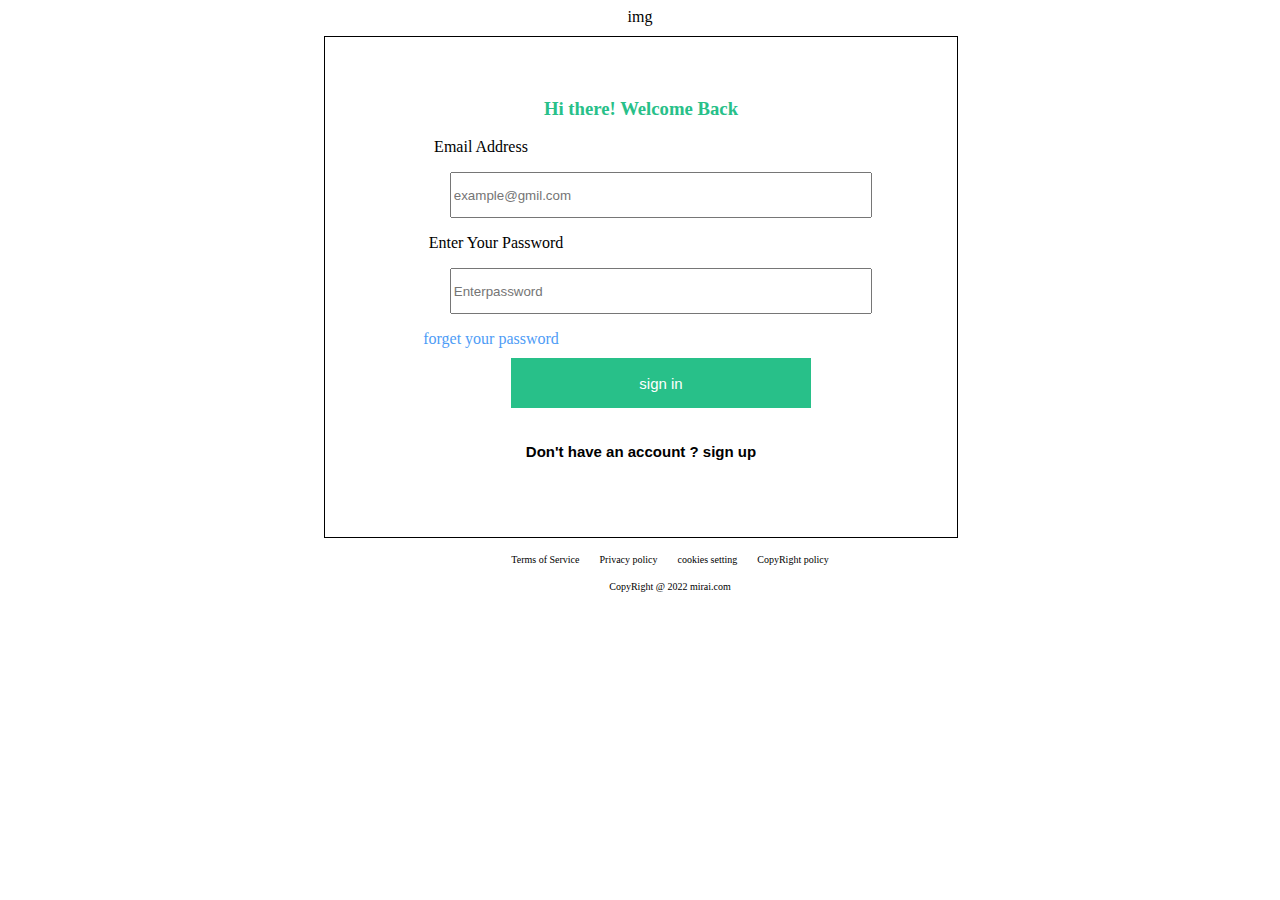
==== signUp.html @ 92750bcd "finied sign up page" ====
<!DOCTYPE html>
<html lang="en">
<head>
    <meta charset="UTF-8">
    <meta http-equiv="X-UA-Compatible" content="IE=edge">
    <meta name="viewport" content="width=device-width, initial-scale=1.0">
    <title>Document</title>
</head>
<link rel="stylesheet" href="./css/forSingUp.css">
<body>
  
        <div class="form">
           <div class="img-holder"> img</div>

           <form class="form-Holder">
              <h3>Hi there! Welcome Back</h3> 
                  
               <ul>
                <li> <label for="Email"><p>Email Address</p></label>
                 <input type="text" placeholder="example@gmil.com" name="Email" required>
                </li>
                
                 <li> <label for="Password"><p class="left">Enter Your Password</p></label>
                    <input type="password" placeholder="Enterpassword" name="Password" required>
                </li>
             </ul>
             <a>forget your password</a>
             <div class="formfooter">
                <button id="signIn"> sign in </button>
                <h6 class="mleft">Don't have an account ? sign up </h6>
             </div>
           </form>
           
        <footer class="footer">
         <ul>
             <li>Terms of Service</li>
             <li>Privacy policy</li>
             <li>cookies setting</li>
             <li>CopyRight policy</li>
         </ul>
         <ul>
             <li>CopyRight @ 2022 mirai.com</li>
         </ul>
     </footer>
        </div>

 
</body>
</html>
---- css/forSingUp.css ----
.form h3
{
    color:#28C089 ;
}
.img-holder
{
    text-align: center;
    justify-content: center;
}
.form-Holder
{
    background: #FFFFFF;
    text-align: center;
    justify-content: center;
    align-content: center;
    border: 1px solid black;
    width:50%;
    margin-left:25%;
    margin-top:10px;
    height:500px;
   
}
.form-Holder a{
    color: rgb(78, 156, 246);
    margin-right:300px;
    cursor: pointer;
    
}



.form-Holder li
{
    cursor: pointer;
    
    list-style:none;
}
.form-Holder li input
{
    width:70%;
    height:40px;
  
}
.form-Holder p
{
    margin-right:360px;
}

 .form-Holder .left
{
    margin-right:330px;
}
 
#signIn
{
    margin-top:10px;
    margin-left:40px;
    width:300px;
    height:50px;
    background: #28C089;
    color: white;
    cursor: pointer;
    border:1px solid #28C089;
    font-size:15px;
}
#signIn:hover
{
    background: #1c7e5a;
}
h6
{
    font-size: 15px;
    cursor: pointer;
    font-family:'Gill Sans', 'Gill Sans MT', Calibri, 'Trebuchet MS', sans-serif;
}
h6:hover
{
    color: rgb(132, 130, 130);
}






.footer ul
{
   display: flex;
   list-style: none;
   justify-content: center;
}
.footer li{
    margin-left:20px;
    font-size:10px;
}

.header li:hover
{
background:rgb(237, 236, 236);
color: #00B674;
}
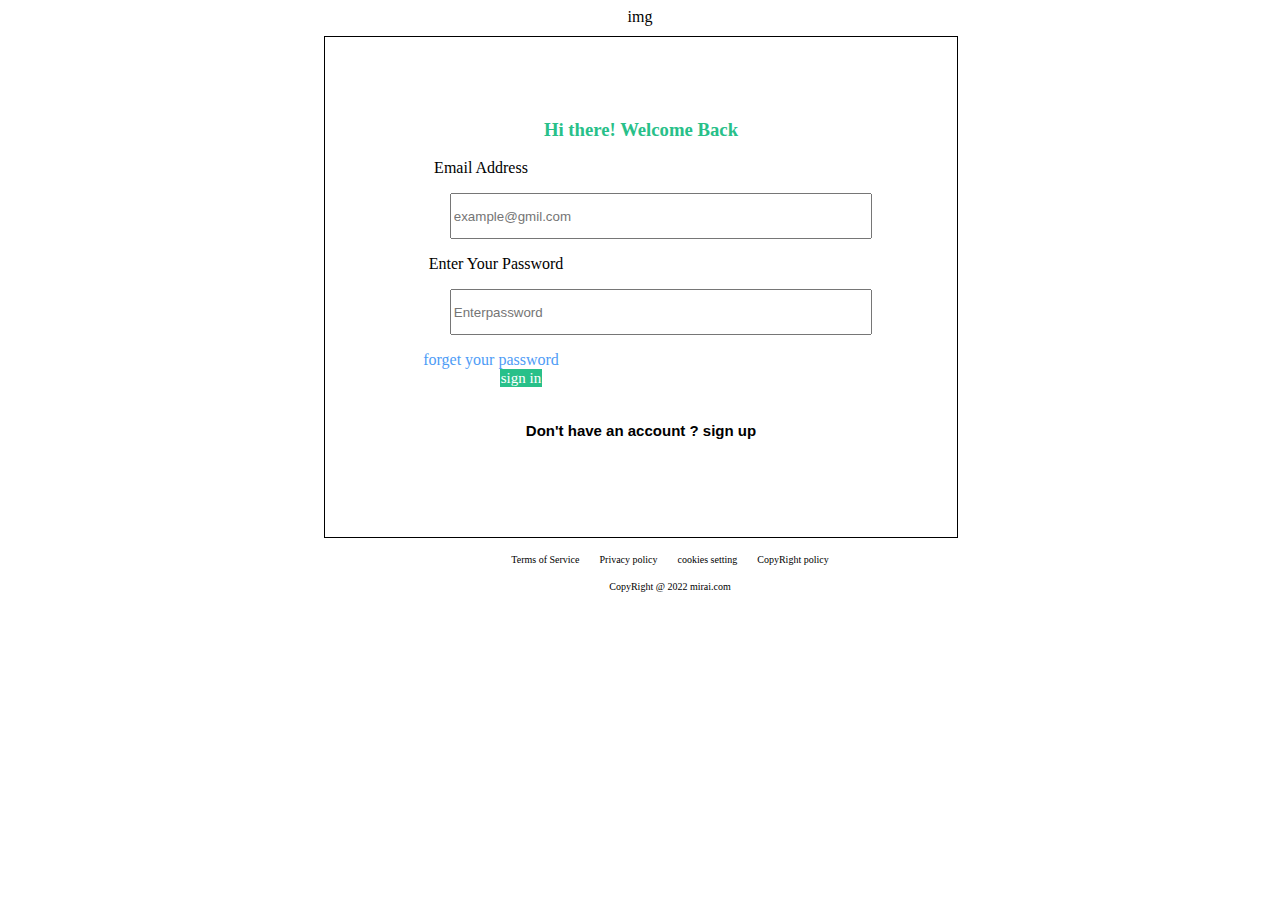
==== commit c42d48e8: "nav bar complet but profile panding" ====
--- a/signUp.html
+++ b/signUp.html
@@ -26,7 +26,7 @@
              </ul>
              <a>forget your password</a>
              <div class="formfooter">
-                <button id="signIn"> sign in </button>
+                <a id="signIn"href="./success.html">sign in  </a>
                 <h6 class="mleft">Don't have an account ? sign up </h6>
              </div>
            </form>
--- a/css/forSingUp.css
+++ b/css/forSingUp.css
@@ -51,17 +51,18 @@
     margin-right:330px;
 }
  
-#signIn
+#signIn 
 {
     margin-top:10px;
-    margin-left:40px;
-    width:300px;
+    margin-left:60px;
+    width:30%;
     height:50px;
     background: #28C089;
     color: white;
     cursor: pointer;
     border:1px solid #28C089;
     font-size:15px;
+    text-decoration: none;
 }
 #signIn:hover
 {
